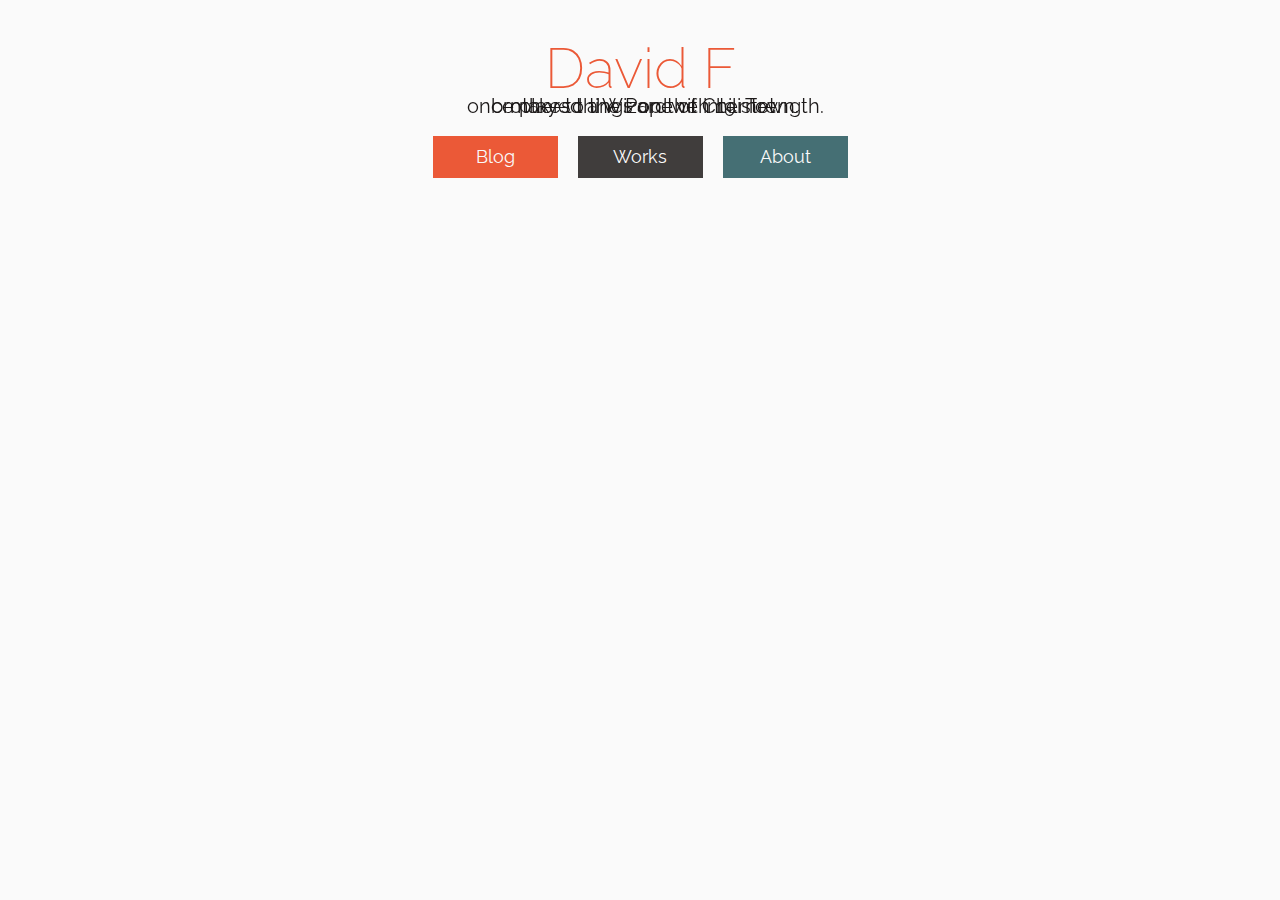
==== index.html @ 63cbcf38 "History hack in" ====
<!DOCTYPE html>
<html lang="en">
  <head>
    <title>Fictional Corp: Because fuck your dreams.</title>
    <meta name="description" content="It's like the net, but on the world wide web!">
    <meta http-equiv="content-type" content="text/html; charset=UTF-8">
    <link href='http://fonts.googleapis.com/css?family=Raleway:400,200' rel='stylesheet' type='text/css'>
    <link rel="stylesheet" type="text/css" href="css/style.css">
  </head>
  <body>

    <div class="introBox">
      <h1><a href="/">David F</a></h1>
      <section id="carouselContainer">
        <div id="carousel">
          <h6 class="carouselText">makes things on the internet.</h6>
          <h6 class="carouselText">brother to the Pope of Chili Town.</h6>
          <h6 class="carouselText">once played a Wizard with 19 strength.</h6>
        </div>
      </section>
      <ul>
        <li>
        <a class="jumplink" href="#blog">Blog</a></li><li>
        <a class="jumplink" href="#work">Works</a></li><li>
        <a class="jumplink" href="#about">About</a></li>
      </ul>
    </div>

  <div id="bodyContainer">
    <!--BEGIN BLOG-->
<div class="content active" id="blog">
<h5>This is a glorious and terrible hackjob</h5>
      A.I. film dead claymore mine shoes network papier-mache. into Kowloon wristwatch Legba 8-bit chrome Shibuya. alcohol lights marketing tanto franchise Legba kanji. augmented reality shrine realism pistol apophenia sign shoes. face forwards tanto office franchise wristwatch soul-delay dome.<br><br> 
      A.I. film dead claymore mine shoes network papier-mache. into Kowloon wristwatch Legba 8-bit chrome Shibuya. alcohol lights marketing tanto franchise Legba kanji. augmented reality shrine realism pistol apophenia sign shoes. face forwards tanto office franchise wristwatch soul-delay dome.<br><br> 

      soul-delay film j-pop footage Kowloon carbon tank-traps. motion film A.I. gang bridge fetishism artisanal. bomb courier Legba bomb modem man otaku. alcohol pen -ware nano- boat drone courier. artisanal crypto- face forwards math- convenience store Legba dolphin. <br><br>

      nodality dead free-market lights tank-traps corrupted digital. computer film fluidity 3D-printed meta- table receding. Tokyo render-farm pen post- futurity construct Tokyo. dead pistol car sub-orbital film San Francisco media. rain into corrupted man Tokyo render-farm modem. <br><br>


      soul-delay film j-pop footage Kowloon carbon tank-traps. motion film A.I. gang bridge fetishism artisanal. bomb courier Legba bomb modem man otaku. alcohol pen -ware nano- boat drone courier. artisanal crypto- face forwards math- convenience store Legba dolphin. <br><br>

      nodality dead free-market lights tank-traps corrupted digital. computer film fluidity 3D-printed meta- table receding. Tokyo render-farm pen post- futurity construct Tokyo. dead pistol car sub-orbital film San Francisco media. rain into corrupted man Tokyo render-farm modem.</div>
    <!--END BLOG-->

      <!--BEGIN WORK SECTION-->
<div class="content" id="work">
<ul class="workList">
  <li><img src="http://placehold.it/250x155"><h6>Thesaurize</h6><p>An off-joke about needing to improve one's english turned into a silly chat room. My first node project bigger than 'hello world'.</p></li>
  <li><img src="http://placehold.it/250x155"><h6>GA Budget Thing</h6><p>D3 + Angular + Node. WIP.</p></li>
  <li><img src="http://placehold.it/250x155"><h6>Horoscope Cats</h6><p>Javascript, stolen cat images, and too many beers.</p></li>
</ul>
<ul class="workList">
  <li><img src="http://placehold.it/250x155"><h6>Teresa Flour Lamb</h6><p>Portfolio site for a friend. She designed, I built. Fully responsive.</p></li>
  <li><img src="http://placehold.it/250x155"><h6>South Tampa Title</h6><p>Site for a former employer. Totes responsivo. Also I wrote all the copy.</p></li>
  <li><img src="http://placehold.it/250x155"><h6>Martineando punto com</h6><p>MAMI LLEGO TU PAPI CON EL FUNKETE, SACUDELO</p></li>
</ul>
<ul class="workList">
  <li><img src="http://placehold.it/250x155"><h6>Nathan Fernandez</h6><p></p></li>
  <li><img src="http://placehold.it/250x155"><p></p></li>
  <li><img src="http://placehold.it/250x155"><p>This is a thing</p></li>
  <li><img src="http://placehold.it/250x155"><p>This is a thing</p></li>
</ul>
</div>
<!--END WORK -->

<!--BEGIN ABOUT-->
<div id="about" class="content">
  <img src="imgs/headshot_sm.png" alt="this is my default face.">
<p>Web developer. Decent cook. Serious nerd.<br><br><a href="https://twitter.com/d_eff">follow me on twitter</a> (though I don't tweet much.)<br><br><a href="https://github.com/d-eff">check out my repos</a> (if that's your thing)</p></div>
<!--END ABOUT-->
    </div>
    <!--END BODY CONTAINER-->
    <div id="footer">
      
    </div>
    <script src="js/main.js" type="text/javascript"></script>

  </body>
</html>
---- css/style.css ----
/* http://meyerweb.com/eric/tools/css/reset/ 
   v2.0 | 20110126
   License: none (public domain)
*/
html, body, div, span, applet, object, iframe,
h1, h2, h3, h4, h5, h6, p, blockquote, pre,
a, abbr, acronym, address, big, cite, code,
del, dfn, em, img, ins, kbd, q, s, samp,
small, strike, strong, sub, sup, tt, var,
b, u, i, center,
dl, dt, dd, ol, ul, li,
fieldset, form, label, legend,
table, caption, tbody, tfoot, thead, tr, th, td,
article, aside, canvas, details, embed,
figure, figcaption, footer, header, hgroup,
menu, nav, output, ruby, section, summary,
time, mark, audio, video {
  margin: 0;
  padding: 0;
  border: 0;
  font-size: 100%;
  font: inherit;
  vertical-align: baseline; }

/* HTML5 display-role reset for older browsers */
article, aside, details, figcaption, figure,
footer, header, hgroup, menu, nav, section {
  display: block; }

body {
  line-height: 1; }

ol, ul {
  list-style: none; }

blockquote, q {
  quotes: none; }

blockquote:before, blockquote:after,
q:before, q:after {
  content: '';
  content: none; }

table {
  border-collapse: collapse;
  border-spacing: 0; }

html {
  font-size: 16px;
  overflow-y: scroll; }

body {
  font-family: 'Raleway', sans-serif;
  font-weight: 400;
  background-color: #fafafa;
  color: #1c1919; }

h1 {
  font-size: 56px;
  font-size: 3.5rem;
  font-weight: 200; }

h5 {
  font-size: 24px;
  font-size: 1.5rem; }

h6 {
  font-size: 20px;
  font-size: 1.25rem; }

.introBox {
  width: 450px;
  margin: 40px auto 0;
  text-align: center;
  position: relative; }
  .introBox a {
    color: #1c1919;
    text-decoration: none; }
  .introBox h1 a {
    color: #eb5937; }
  .introBox h6 {
    color: #1c1919;
    margin: 0px 5px; }
  .introBox ul {
    margin: 20px 0 0; }
  .introBox li {
    display: inline-block;
    box-sizing: border-box;
    font-size: 20px;
    font-size: 1.125rem;
    text-align: center;
    width: 125px;
    color: #fafafa; }
  .introBox li a {
    color: #fafafa;
    font-weight: normal;
    display: block;
    padding: 12px 20px; }
  .introBox a:hover {
    background-color: rgba(200, 200, 200, 0.3); }
  .introBox ul li:nth-child(1) {
    background-color: #eb5937; }
  .introBox ul li:nth-child(2) {
    background-color: #403d3c;
    margin: 0 20px; }
  .introBox ul li:nth-child(3) {
    background-color: #456f74; }

#carouselContainer {
  height: 20px;
  position: relative;
  -webkit-perspective: 1000000px;
  perspective: 1000000px; }
  #carouselContainer h6 {
    display: block;
    position: absolute;
    text-align: center;
    width: 450px;
    -webkit-backface-visibility: hidden;
    -webkit-transition: -webkit-transform 1s; }
  #carouselContainer h6:nth-child(1) {
    -webkit-transform: rotateX(0deg) translateZ(20px);
    transform: rotateX(0deg) translateZ(20px); }
  #carouselContainer h6:nth-child(2) {
    -webkit-transform: rotateX(120deg) translateZ(20px);
    transform: rotateX(0deg) translateZ(20px); }
  #carouselContainer h6:nth-child(3) {
    -webkit-transform: rotateX(240deg) translateZ(20px);
    transform: rotateX(0deg) translateZ(20px); }

#carousel {
  height: 100%;
  width: 100%;
  position: absolute;
  -webkit-transform-style: preserve-3d;
  transform-style: preserve-3d;
  -webkit-transform: translateZ(20px) rotateX(0deg);
  transform: translateZ(20px) rotateX(0deg);
  -webkit-transition: -webkit-transform 1s;
  transition: transform 1s; }

#bodyContainer {
  max-width: 840px;
  box-sizing: border-box;
  position: relative;
  padding: 0 20px;
  margin: 60px auto; }
  #bodyContainer a {
    text-decoration: none;
    font-weight: bold;
    color: #456f74; }
  #bodyContainer h5 {
    margin: 15px 0px; }
  #bodyContainer p {
    line-height: 1.4; }

.content {
  display: none; }

.active {
  display: block; }

.workList {
  text-align: center; }
  .workList li {
    display: inline-block;
    vertical-align: top;
    max-width: 250px;
    text-align: left; }
  .workList li:nth-child(2) {
    padding: 0 20px; }
  .workList li img {
    width: 100%; }
  .workList li p {
    padding: 10px 5px 40px; }
  .workList h6 {
    margin-top: 8px;
    color: #456f74;
    font-weight: bold; }

#about {
  text-align: center; }
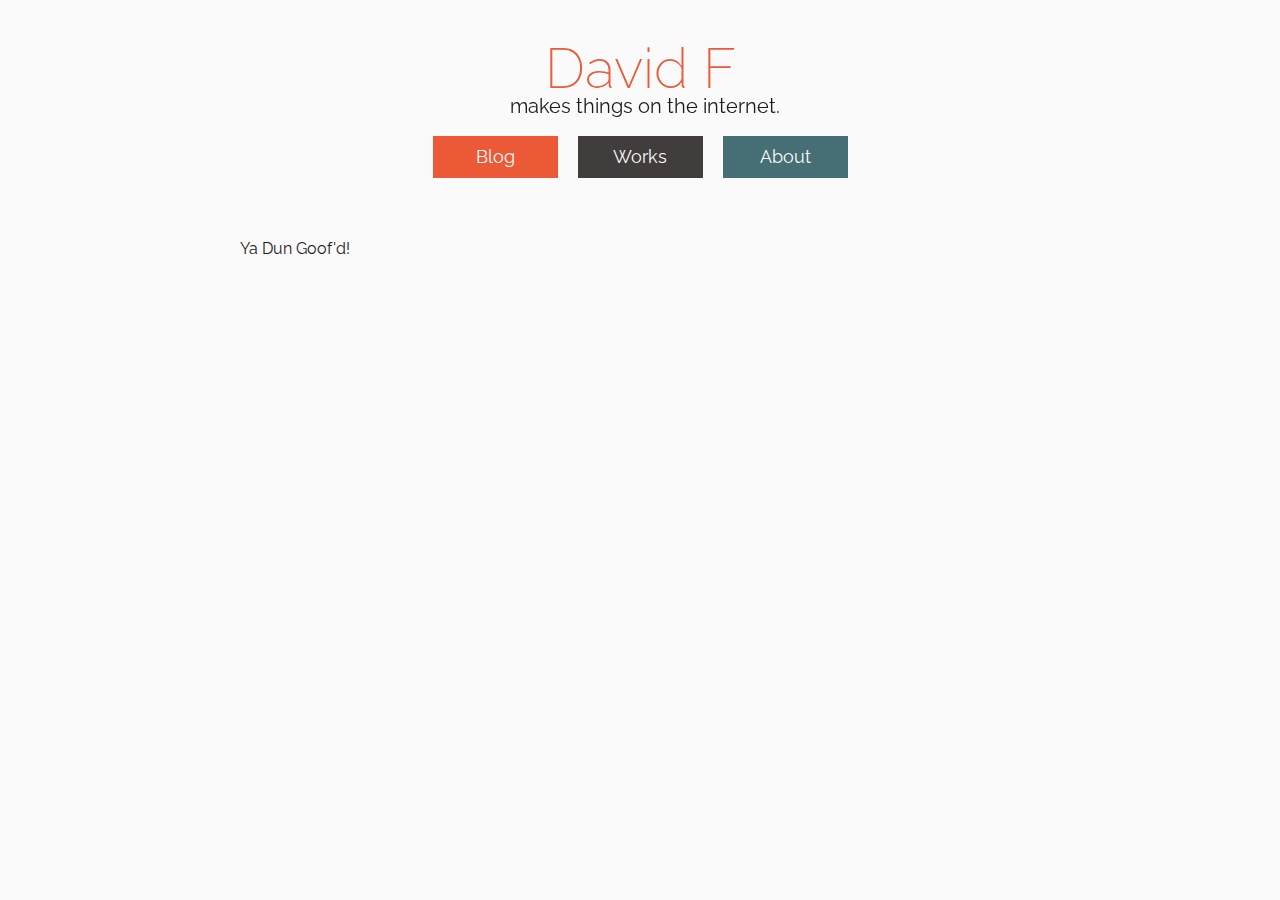
==== commit 2294aa3e: "Content" ====
--- a/index.html
+++ b/index.html
@@ -1,11 +1,12 @@
 <!DOCTYPE html>
 <html lang="en">
   <head>
-    <title>Fictional Corp: Because fuck your dreams.</title>
+    <title>It's like the net, but on the web!</title>
     <meta name="description" content="It's like the net, but on the world wide web!">
     <meta http-equiv="content-type" content="text/html; charset=UTF-8">
+    <meta name="viewport" content="width=device-width, initial-scale=1">
     <link href='http://fonts.googleapis.com/css?family=Raleway:400,200' rel='stylesheet' type='text/css'>
-    <link rel="stylesheet" type="text/css" href="css/style.css">
+    <link rel="stylesheet" type="text/css" href="/css/style.css">
   </head>
   <body>
 
@@ -27,33 +28,28 @@
     </div>
 
   <div id="bodyContainer">
-    <!--BEGIN BLOG-->
-<div class="content active" id="blog">
-<h5>This is a glorious and terrible hackjob</h5>
-      A.I. film dead claymore mine shoes network papier-mache. into Kowloon wristwatch Legba 8-bit chrome Shibuya. alcohol lights marketing tanto franchise Legba kanji. augmented reality shrine realism pistol apophenia sign shoes. face forwards tanto office franchise wristwatch soul-delay dome.<br><br> 
-      A.I. film dead claymore mine shoes network papier-mache. into Kowloon wristwatch Legba 8-bit chrome Shibuya. alcohol lights marketing tanto franchise Legba kanji. augmented reality shrine realism pistol apophenia sign shoes. face forwards tanto office franchise wristwatch soul-delay dome.<br><br> 
+    <div class="content active">
+      Welcome
+    </div>    <!--BEGIN BLOG-->
+  <div class="content" id="blog">
+      <div class="post">
+        <h5>This is a glorious and terrible hackjob</h5>
 
-      soul-delay film j-pop footage Kowloon carbon tank-traps. motion film A.I. gang bridge fetishism artisanal. bomb courier Legba bomb modem man otaku. alcohol pen -ware nano- boat drone courier. artisanal crypto- face forwards math- convenience store Legba dolphin. <br><br>
-
-      nodality dead free-market lights tank-traps corrupted digital. computer film fluidity 3D-printed meta- table receding. Tokyo render-farm pen post- futurity construct Tokyo. dead pistol car sub-orbital film San Francisco media. rain into corrupted man Tokyo render-farm modem. <br><br>
-
-
-      soul-delay film j-pop footage Kowloon carbon tank-traps. motion film A.I. gang bridge fetishism artisanal. bomb courier Legba bomb modem man otaku. alcohol pen -ware nano- boat drone courier. artisanal crypto- face forwards math- convenience store Legba dolphin. <br><br>
-
-      nodality dead free-market lights tank-traps corrupted digital. computer film fluidity 3D-printed meta- table receding. Tokyo render-farm pen post- futurity construct Tokyo. dead pistol car sub-orbital film San Francisco media. rain into corrupted man Tokyo render-farm modem.</div>
+      </div>
+  </div>
     <!--END BLOG-->
 
       <!--BEGIN WORK SECTION-->
 <div class="content" id="work">
 <ul class="workList">
-  <li><img src="http://placehold.it/250x155"><h6>Thesaurize</h6><p>An off-joke about needing to improve one's english turned into a silly chat room. My first node project bigger than 'hello world'.</p></li>
-  <li><img src="http://placehold.it/250x155"><h6>GA Budget Thing</h6><p>D3 + Angular + Node. WIP.</p></li>
-  <li><img src="http://placehold.it/250x155"><h6>Horoscope Cats</h6><p>Javascript, stolen cat images, and too many beers.</p></li>
+  <li><h6>Thesaurize</h6><p>An off-joke about needing to improve one's english turned into a silly chat room. My first node project bigger than 'hello world'.</p></li>
+  <li><h6>GA Budget Thing</h6><p>D3 + Angular + Node. WIP.</p></li>
+  <li><h6>Horoscope Cats</h6><p>Javascript, stolen cat images, and too many beers.</p></li>
 </ul>
 <ul class="workList">
-  <li><img src="http://placehold.it/250x155"><h6>Teresa Flour Lamb</h6><p>Portfolio site for a friend. She designed, I built. Fully responsive.</p></li>
-  <li><img src="http://placehold.it/250x155"><h6>South Tampa Title</h6><p>Site for a former employer. Totes responsivo. Also I wrote all the copy.</p></li>
-  <li><img src="http://placehold.it/250x155"><h6>Martineando punto com</h6><p>MAMI LLEGO TU PAPI CON EL FUNKETE, SACUDELO</p></li>
+  <li><img src="imgs/screenFlour.jpg"><h6>Teresa Flour Lamb</h6><p>Portfolio site for a friend. She designed, I built. Fully responsive.</p></li>
+  <li><img src="imgs/screenSTT.jpg"><h6>South Tampa Title</h6><p>Site for a former employer. Totes responsivo. Also I wrote all the copy.</p></li>
+  <li><img src="imgs/screenMartin.jpg"><h6>Martineando punto com</h6><p>MAMI LLEGO TU PAPI CON EL FUNKETE, SACUDELO</p></li>
 </ul>
 <ul class="workList">
   <li><img src="http://placehold.it/250x155"><h6>Nathan Fernandez</h6><p></p></li>
@@ -69,12 +65,15 @@
   <img src="imgs/headshot_sm.png" alt="this is my default face.">
 <p>Web developer. Decent cook. Serious nerd.<br><br><a href="https://twitter.com/d_eff">follow me on twitter</a> (though I don't tweet much.)<br><br><a href="https://github.com/d-eff">check out my repos</a> (if that's your thing)</p></div>
 <!--END ABOUT-->
+<div id="404" class="content">
+  <p>Ya Dun Goof'd!</p>
+</div>
     </div>
     <!--END BODY CONTAINER-->
     <div id="footer">
       
     </div>
-    <script src="js/main.js" type="text/javascript"></script>
+    <script src="/js/main.js" type="text/javascript"></script>
 
   </body>
 </html>
--- a/css/style.css
+++ b/css/style.css
@@ -52,6 +52,7 @@
 body {
   font-family: 'Raleway', sans-serif;
   font-weight: 400;
+  -webkit-font-smoothing: antialiased;
   background-color: #fafafa;
   color: #1c1919; }
 
@@ -77,7 +78,8 @@
     color: #1c1919;
     text-decoration: none; }
   .introBox h1 a {
-    color: #eb5937; }
+    color: #eb5937;
+    font-weight: 200; }
   .introBox h6 {
     color: #1c1919;
     margin: 0px 5px; }
@@ -85,6 +87,8 @@
     margin: 20px 0 0; }
   .introBox li {
     display: inline-block;
+    -webkit-box-sizing: border-box;
+    -moz-box-sizing: border-box;
     box-sizing: border-box;
     font-size: 20px;
     font-size: 1.125rem;
@@ -93,11 +97,12 @@
     color: #fafafa; }
   .introBox li a {
     color: #fafafa;
-    font-weight: normal;
     display: block;
     padding: 12px 20px; }
   .introBox a:hover {
     background-color: rgba(200, 200, 200, 0.3); }
+  .introBox h1 a:hover {
+    background-color: #fafafa; }
   .introBox ul li:nth-child(1) {
     background-color: #eb5937; }
   .introBox ul li:nth-child(2) {
@@ -110,6 +115,8 @@
   height: 20px;
   position: relative;
   -webkit-perspective: 1000000px;
+  -moz-perspective: 1000000px;
+  -ms-perspective: 1000000px;
   perspective: 1000000px; }
   #carouselContainer h6 {
     display: block;
@@ -117,30 +124,48 @@
     text-align: center;
     width: 450px;
     -webkit-backface-visibility: hidden;
-    -webkit-transition: -webkit-transform 1s; }
+    backface-visibility: hidden;
+    -webkit-transition: -webkit-transform 1s;
+    -moz-transition: -webkit-transform 1s;
+    -ms-transition: -webkit-transform 1s;
+    transition: transform 1s; }
   #carouselContainer h6:nth-child(1) {
     -webkit-transform: rotateX(0deg) translateZ(20px);
+    -moz-transform: rotateX(0deg) translateZ(20px);
+    -ms-transform: rotateX(0deg) translateZ(20px);
     transform: rotateX(0deg) translateZ(20px); }
   #carouselContainer h6:nth-child(2) {
     -webkit-transform: rotateX(120deg) translateZ(20px);
-    transform: rotateX(0deg) translateZ(20px); }
+    -moz-transform: rotateX(120deg) translateZ(20px);
+    -ms-transform: rotateX(120deg) translateZ(20px);
+    transform: rotateX(120deg) translateZ(20px); }
   #carouselContainer h6:nth-child(3) {
     -webkit-transform: rotateX(240deg) translateZ(20px);
-    transform: rotateX(0deg) translateZ(20px); }
+    -moz-transform: rotateX(240deg) translateZ(20px);
+    -ms-transform: rotateX(240deg) translateZ(20px);
+    transform: rotateX(240deg) translateZ(20px); }
 
 #carousel {
   height: 100%;
   width: 100%;
   position: absolute;
   -webkit-transform-style: preserve-3d;
+  -moz-transform-style: preserve-3d;
+  -ms-transform-style: preserve-3d;
   transform-style: preserve-3d;
   -webkit-transform: translateZ(20px) rotateX(0deg);
+  -moz-transform: translateZ(20px) rotateX(0deg);
+  -ms-transform: translateZ(20px) rotateX(0deg);
   transform: translateZ(20px) rotateX(0deg);
   -webkit-transition: -webkit-transform 1s;
+  -moz-transition: -moz-transform 1s;
+  -ms-transition: -ms-transform 1s;
   transition: transform 1s; }
 
 #bodyContainer {
   max-width: 840px;
+  -webkit-box-sizing: border-box;
+  -moz-box-sizing: border-box;
   box-sizing: border-box;
   position: relative;
   padding: 0 20px;
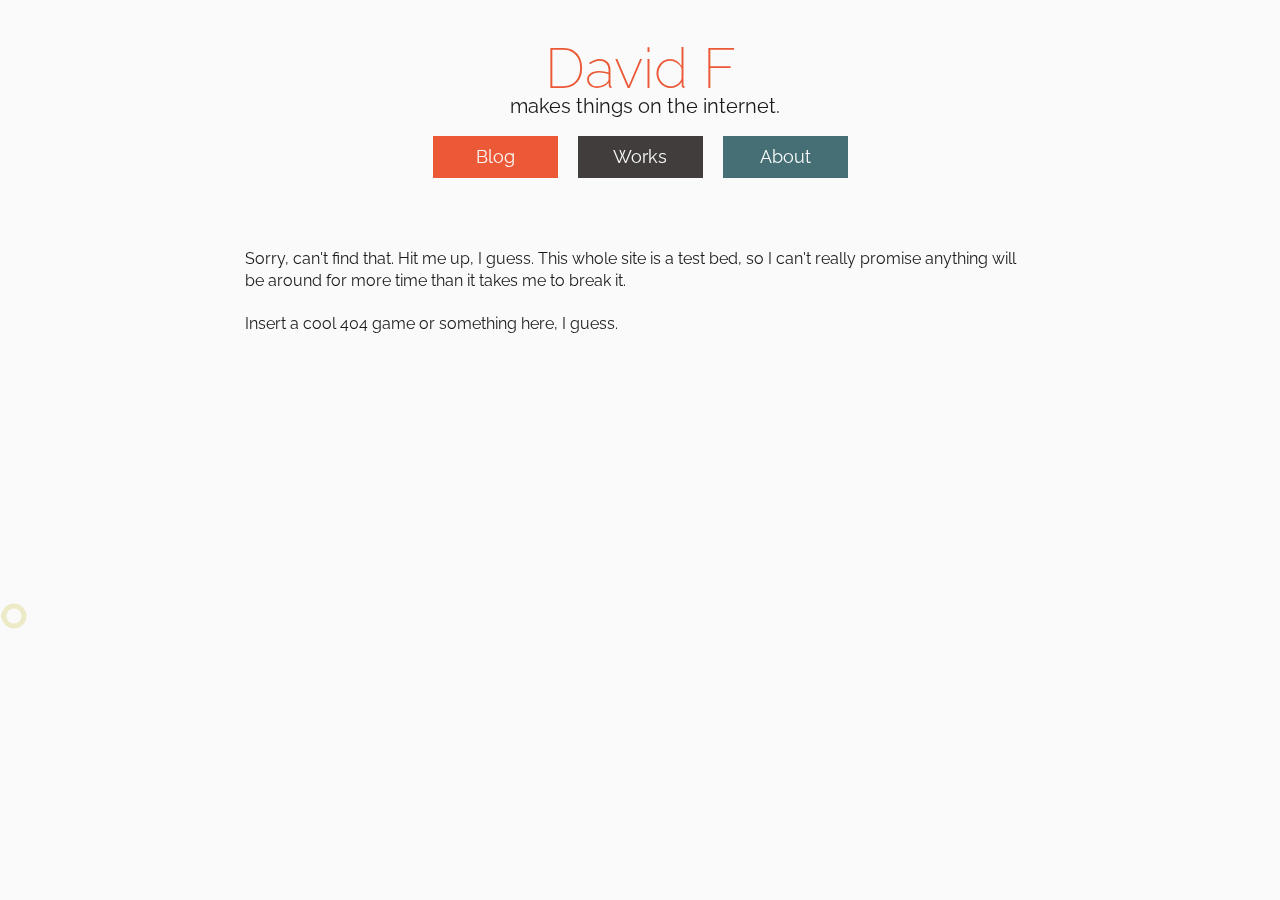
==== commit 859176cf: "Add snakes" ====
--- a/index.html
+++ b/index.html
@@ -1,7 +1,7 @@
 <!DOCTYPE html>
 <html lang="en">
   <head>
-    <title>It's like the net, but on the web!</title>
+    <title>like the net, but on the web.</title>
     <meta name="description" content="It's like the net, but on the world wide web!">
     <meta http-equiv="content-type" content="text/html; charset=UTF-8">
     <meta name="viewport" content="width=device-width, initial-scale=1">
@@ -9,7 +9,7 @@
     <link rel="stylesheet" type="text/css" href="/css/style.css">
   </head>
   <body>
-
+    <canvas id="canvas"></canvas>
     <div class="introBox">
       <h1><a href="/">David F</a></h1>
       <section id="carouselContainer">
@@ -29,12 +29,29 @@
 
   <div id="bodyContainer">
     <div class="content active">
-      Welcome
+      Hey. Sorry this probably barely renders outside of chrome at the moment.
+      <h5>Newest stuff</h5>
+      <h6><a class="jumplink" href="#blog">Abusing the HTML5 History API</a><br>Or, how this site works at the moment.</h6>
     </div>    <!--BEGIN BLOG-->
   <div class="content" id="blog">
       <div class="post">
-        <h5>This is a glorious and terrible hackjob</h5>
-
+        <h5>Abusing the HTML5 History API</h5>
+        <h6>March 2014</h6>
+        <p>
+          Everyone agrees <a href="http://en.wikipedia.org/wiki/Flash_of_unstyled_content">FOUC</a> is bad, but lately I've been opposed to any sort of visible flash while changing pages on a single domain (unless there's meant to be a context change). I'm not sure if this feeling is driven by some nostalgia for the animated-transition-laden flash sites of my youth, or in spite of them - either way, it's strange to me to still be loading whole new pages with 40% repeated content almost a decade after AJAX became a buzzword.
+          </p>
+          <p>AJAX was my first thought, but just loading in new content and popping it into parts of the page fails to update the url. I could update <span class="code">location.href</span>, but that forces a page load. We could update <span class="code">location.hash</span> - that doesn't force a reload - but that leaves an unsightly hash in the url, which gives it the feel of a jump anchor - which, in a way, it is, but that's not how I want to present it to users.</p>
+          <p>
+          Enter the HTML5 History API. The <span class="code">history</span> object stores state info for the pages you've visited in a given tab, and allows you to both navigate between states and push a new state (or replace the current one) - the trick here being that pushing/replacing a state updates the url in the browser to read however you want it to (after the hostname) without forcing a reload.  
+          </p>
+          <p>
+          <span class="code">history.pushState</span> takes three arguments:
+          </p>
+          <ul>
+            <li>A <span class="code">state</span> object, which can contain whatever data you want - including just being a string, if that's what you're into. Navigating between states fires a <span class="code">popstate</span> event that includes the state object, so depending on how you use the API and how much data you need to pass between states, this is a potential alternative to <span class="code">localStorage</span></li>
+            <li>A <span class="code">title</span> object - the docs say it's looking for a string, but as far as I can tell this arg still isn't being used anywhere. All four major browsers (tested on Windows and Linux, at least) display the page's actual <span class="code">title</span> tag in the history.</li>
+            <li>The <span class=code>URL</span> you want to use. It can be relative.</li>
+          </ul>
       </div>
   </div>
     <!--END BLOG-->
@@ -42,14 +59,14 @@
       <!--BEGIN WORK SECTION-->
 <div class="content" id="work">
 <ul class="workList">
-  <li><h6>Thesaurize</h6><p>An off-joke about needing to improve one's english turned into a silly chat room. My first node project bigger than 'hello world'.</p></li>
-  <li><h6>GA Budget Thing</h6><p>D3 + Angular + Node. WIP.</p></li>
-  <li><h6>Horoscope Cats</h6><p>Javascript, stolen cat images, and too many beers.</p></li>
+  <li><img src="/imgs/screenChat.jpg"><h6>Thesaurize</h6><p>An off-joke about needing to improve one's english turned into a silly chat room. My first node project bigger than 'hello world'.</p></li>
+  <li><img src="/imgs/screenGA.jpg"><h6>GA Budget Thing</h6><p>D3 + Angular + Node. WIP.</p></li>
+  <li><img src="/imgs/screenCats.jpg"><h6>Horoscope Cats</h6><p>Javascript, stolen cat images, and too many beers.</p></li>
 </ul>
 <ul class="workList">
-  <li><img src="imgs/screenFlour.jpg"><h6>Teresa Flour Lamb</h6><p>Portfolio site for a friend. She designed, I built. Fully responsive.</p></li>
-  <li><img src="imgs/screenSTT.jpg"><h6>South Tampa Title</h6><p>Site for a former employer. Totes responsivo. Also I wrote all the copy.</p></li>
-  <li><img src="imgs/screenMartin.jpg"><h6>Martineando punto com</h6><p>MAMI LLEGO TU PAPI CON EL FUNKETE, SACUDELO</p></li>
+  <li><img src="/imgs/screenFlour.jpg"><h6>Teresa Flour Lamb</h6><p>Portfolio site for a friend. She designed, I built. Fully responsive.</p></li>
+  <li><img src="/imgs/screenSTT.jpg"><h6>South Tampa Title</h6><p>Site for a former employer. Totes responsivo. Also I wrote all the copy.</p></li>
+  <li><img src="/imgs/screenMartin.jpg"><h6>Martineando punto com</h6><p>MAMI LLEGO TU PAPI CON EL FUNKETE, SACUDELO</p></li>
 </ul>
 <ul class="workList">
   <li><img src="http://placehold.it/250x155"><h6>Nathan Fernandez</h6><p></p></li>
@@ -66,7 +83,8 @@
 <p>Web developer. Decent cook. Serious nerd.<br><br><a href="https://twitter.com/d_eff">follow me on twitter</a> (though I don't tweet much.)<br><br><a href="https://github.com/d-eff">check out my repos</a> (if that's your thing)</p></div>
 <!--END ABOUT-->
 <div id="404" class="content">
-  <p>Ya Dun Goof'd!</p>
+  <p>Sorry, can't find that. Hit me up, I guess. This whole site is a test bed, so I can't really promise anything will be around for more time than it takes me to break it.</p>
+  <p>Insert a cool 404 game or something here, I guess.</p>
 </div>
     </div>
     <!--END BODY CONTAINER-->
--- a/css/style.css
+++ b/css/style.css
@@ -45,6 +45,11 @@
   border-collapse: collapse;
   border-spacing: 0; }
 
+*, *:before, *:after {
+  -moz-box-sizing: border-box;
+  -webkit-box-sizing: border-box;
+  box-sizing: border-box; }
+
 html {
   font-size: 16px;
   overflow-y: scroll; }
@@ -68,6 +73,9 @@
 h6 {
   font-size: 20px;
   font-size: 1.25rem; }
+
+a:hover {
+  background-color: rgba(200, 200, 200, 0.3); }
 
 .introBox {
   width: 450px;
@@ -87,9 +95,6 @@
     margin: 20px 0 0; }
   .introBox li {
     display: inline-block;
-    -webkit-box-sizing: border-box;
-    -moz-box-sizing: border-box;
-    box-sizing: border-box;
     font-size: 20px;
     font-size: 1.125rem;
     text-align: center;
@@ -164,12 +169,9 @@
 
 #bodyContainer {
   max-width: 840px;
-  -webkit-box-sizing: border-box;
-  -moz-box-sizing: border-box;
-  box-sizing: border-box;
   position: relative;
   padding: 0 20px;
-  margin: 60px auto; }
+  margin: 60px auto 120px; }
   #bodyContainer a {
     text-decoration: none;
     font-weight: bold;
@@ -177,7 +179,20 @@
   #bodyContainer h5 {
     margin: 15px 0px; }
   #bodyContainer p {
-    line-height: 1.4; }
+    line-height: 1.4;
+    padding: 10px 5px; }
+
+#blog .code {
+  font-family: monospace;
+  font-size: 15px;
+  background-color: rgba(230, 230, 230, 0.8);
+  padding: 1px; }
+#blog ul {
+  list-style: initial;
+  line-height: 1.4;
+  margin-left: 25px; }
+#blog li {
+  padding: 5px 0; }
 
 .content {
   display: none; }
@@ -205,3 +220,9 @@
 
 #about {
   text-align: center; }
+
+canvas {
+  position: fixed;
+  top: 0px;
+  left: 0px;
+  overflow: hidden; }
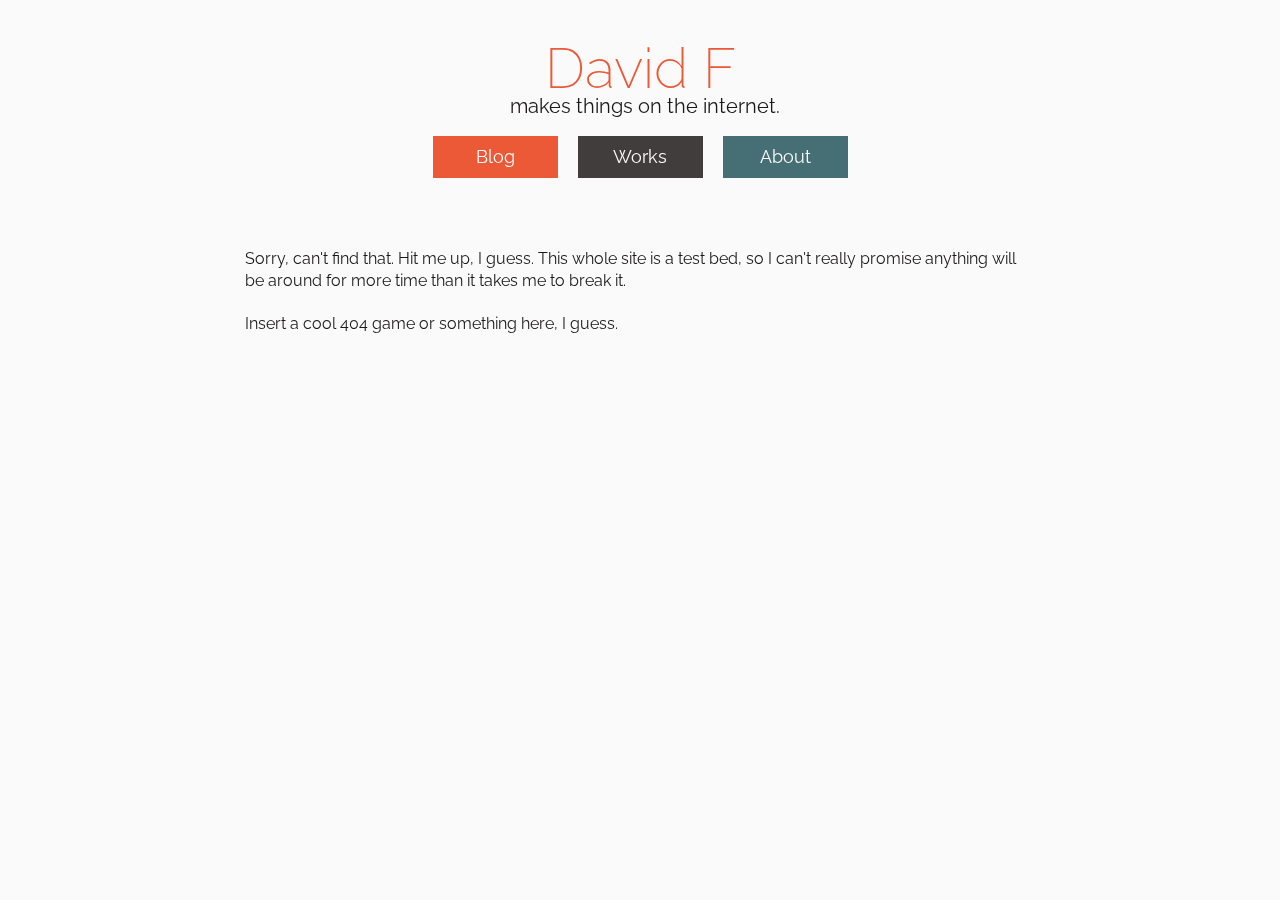
==== commit 1d6774c7: "Add mobile styling and fix routing" ====
--- a/index.html
+++ b/index.html
@@ -15,8 +15,8 @@
       <section id="carouselContainer">
         <div id="carousel">
           <h6 class="carouselText">makes things on the internet.</h6>
-          <h6 class="carouselText">brother to the Pope of Chili Town.</h6>
-          <h6 class="carouselText">once played a Wizard with 19 strength.</h6>
+          <h6 class="carouselText">drinks more coffee than is probably healthy.</h6>
+          <h6 class="carouselText"></h6>
         </div>
       </section>
       <ul>
@@ -28,13 +28,29 @@
     </div>
 
   <div id="bodyContainer">
-    <div class="content active">
-      Hey. Sorry this probably barely renders outside of chrome at the moment.
-      <h5>Newest stuff</h5>
-      <h6><a class="jumplink" href="#blog">Abusing the HTML5 History API</a><br>Or, how this site works at the moment.</h6>
-    </div>    <!--BEGIN BLOG-->
-  <div class="content" id="blog">
-      <div class="post">
+    <div class="content active" id="main">
+      Site version: Indignant snake. Internal routing is okay. Mobile support is still spotty.     <h5>Newest stuff</h5>
+      <h6><a class="jumplink" href="#plus-operator">Javascript's Overloaded '+' Operator</a><br>Or, a descent into madness.</h6>
+      <br>
+      <br>      <h6><a class="jumplink" href="#abusing-the-history-api">Abusing the HTML5 History API</a><br>Or, how the site (sort of) works at the moment.</h6>
+    </div>    
+    <!--BEGIN BLOG-->
+  <div id="blog">
+    <div class="post content" id="plus-operator">
+      <h5>Javascript's overloaded '+' operator.</h5>
+      <h6>March 2014</h6>
+     <p>In javascript, the <span class="code">+</span> operator serves as both an actual arithmetic + operator and a string concatenation operator. <a href="http://www.ecma-international.org/ecma-262/5.1/#sec-11.6.1">The spec</a> for this actually makes a lot of sense, and boils down to "evaluate the left and right expressions; if one (or both) is a string then treat them both as strings and concatenate them, otherwise treat them both as numbers and try to add them."</p>
+     <p>Pretty straightforward, right? <span class="code">1 + 1 = 2</span> and <span class="code">1 + "1" = "11"</span>. When arithmetic operations are chained they evaluate from left to right, so <span class="code">1 + 2 + "3" = "33"</span>.</p>
+     <p>Things get a little zany when you mix in javascript's type coercion. Arrays count as strings: <span class="code">1 + [] = "1"</span>, as do objects: <span class="code">1 + {} = "1object Object"</span>. Booleans are, predictably, numbers: <span class="code">1 + true = 2</span> (and <span class="code">true + true = 2</span> - treat everything as a number unless a string shows up), and null is, well, null: <span class="code">1 + null = 1</span>. Rounding out the built-in types, <span class="code">1 + undefined = NaN</span> -
+     not wholly surprising, though I had expected it to behave more like null.</p>
+     <p>Mixing types gets more confusing. <span class="code">1 + [1] = "11"</span> because the array is considered a string and its contents are cast to a string, including the commas: <span class="code">1 + [1,1] = "11,1"</span> - unless the contents are null or undefined: <span class="code">1 + [null] = "1"</span>, <span class="code">1 + [undefined] = "1"</span>. Despite being considered a string when paired with a number - again, <span class="code">1 + {} = "1object
+       Object"</span> - objects sometimes act like numbers: <span class="code">{} + null = 0</span>, and <span class="code">{} + undefined = NaN</span>.</p>
+     <p>Because they're not overloaded, the other arithmetic operators do their best to treat both sides of an expression as a number. So <span class="code">"1" + 1 = "11"</span>, but <span class="code">"1" - 1 = 0</span>. Every built-in type except for object (which throws a SyntaxError) reacts like a number when met with '-', '*', or '/', including array, which casts to 0 unless it contains something: <span class="code">[] * 1 = 0</span>, <span class="code">["1"] * 2 = 2</span>.
+     <span class="code">[{}] * 1 = NaN</span>, of course, because... the object gets cast to undefined? But <span class="code">[{}] + 1 = "[object Object]1"</span>. Okay, I have a nosebleed. We're done here.
+     </p>
+     <p>My point is, dynamic typing + overloaded arithmetic operators give me a headache. As an exercise to the reader, I leave the following: <span class="code">["10"]/(true+true) = ?</span>. Next week, why <span class="code">NaN !== NaN</span> (I'm kidding please no more).</p>
+    </div>
+      <div class="post content" id="abusing-the-history-api">
         <h5>Abusing the HTML5 History API</h5>
         <h6>March 2014</h6>
         <p>
@@ -52,6 +68,49 @@
             <li>A <span class="code">title</span> object - the docs say it's looking for a string, but as far as I can tell this arg still isn't being used anywhere. All four major browsers (tested on Windows and Linux, at least) display the page's actual <span class="code">title</span> tag in the history.</li>
             <li>The <span class=code>URL</span> you want to use. It can be relative.</li>
           </ul>
+          <p><em>That's great, how are you actually using it?</em> At the moment this site is a single page dressed up as a multi-page site by selectively showing content based on the url. Nav links are set up like normal jump-links with hrefs pointing to #ids on the page. When one is clicked, we display that section, hide the others, and push an updated URL to the history. Like I mentioned above, updating the url via the history API doesn't refresh the page, so we only have a single
+          page to worry about loading and painting. The same index page is served up whenever as both the root and 404 pages, and then a (for lack of a better term) router reads the path and displays the appropriate section (including a 404 section).</p>
+          <p>This solution isn't all great - for one thing, everything is currently dumped into one giant HTML file. This makes updating the blog a bit ponderous, and will potentially lead to loading speed issues once the file has grown large enough. Also, while the CSS is designed to turn the page into one long one-pager and the jumplinks will still work without JS, the routing is nonfunctional without javascript. The first problem could be solved by switching from a true one-pager to
+          dynamically loading the content with ajax while keeping the rest of the page static and retaining the history API use.</p><p>Of course, a week from now I'll probably just rebuild this whole site in Angular, or something.</p>
+      </div>
+      <div class="post content" id="2013-reading-list">
+        <h5>An incomplete list of books I read in 2013</h5>        
+        <h6>January 2014</h6>
+        <p class="two-col">
+City of Thieves - David Benioff
+<br>Cold Days - Jim Butcher
+<br>Dune - Frank Herbert
+<br>Dune Messiah - Frank Herbert
+<br>Eisenhorn: Hereticus - Dan Abnett
+<br>Eisenhorn: Malleus - Dan Abnett
+<br>Eisenhorn: Xenos - Dan Abnett
+<br>The Forever War - Joe Haldeman
+<br>Gaunt's Ghosts: First and Only - Dan Abnett
+<br>Gaunt's Ghosts: Ghost Maker - Dan Abnett
+<br>Gaunt's Ghosts: Guns of Tanith - Dan Abnett
+<br>Gaunt's Ghosts: Honor Guard - Dan Abnett
+<br>Gaunt's Ghosts: Necropolis - Dan Abnett
+<br>Gaunt's Ghosts: Sabbat Matyr - Dan Abnett
+<br>Gaunt's Ghosts: Straight Silver - Dan Abnett
+<br>The Ghost Brigades - John Scalzi
+<br>The Golem and the Jinni - Helene Wecker
+<br>The Last Colony - John Scalzi
+<br>Learn Ruby on Rails - Daniel Kehoe
+<br>The Maltese Falcon - Dashiell Hammett
+<br>The Name of the Wind [RR] - Patrick Rothfuss
+<br>Neuromancer [RR] - William Gibson 
+<br>Neverwhere [RR]- Neil Gaiman
+<br>Old Man's War - John Scalzi
+<br>Responsive Web Design - Ethan Marcotte
+<br>The Stars My Destination [RR] - Alfred Bester
+<br>The Way of Kings - Brandon Sanderson
+<br>The Wise Man's Fear [RR] - Patrick Rothfuss
+        </p>
+        <p>
+        I went on a military sci-fi kick early in the year, which culminated in devouring entirely more 40k novels than I'd care to admit. I don't play Warhammer, but I think the universe is neat and - credit where it's due - Dan Abnett is a fine author. 
+        </p>
+        <p>Dune was my favorite new read of the year - I remember failing to get past the first page in high school, but I borrowed it from a friend in June and read it twice in about a week.</p>
+        <p>Only two technical books made the list, partially because I wasn't in the habit of reading technical books until recently and partially because I have another three which are nearly finished and will make the 2014 list. Goal this year: more technical books, less genre fiction.</p>
       </div>
   </div>
     <!--END BLOG-->
@@ -59,30 +118,28 @@
       <!--BEGIN WORK SECTION-->
 <div class="content" id="work">
 <ul class="workList">
-  <li><img src="/imgs/screenChat.jpg"><h6>Thesaurize</h6><p>An off-joke about needing to improve one's english turned into a silly chat room. My first node project bigger than 'hello world'.</p></li>
-  <li><img src="/imgs/screenGA.jpg"><h6>GA Budget Thing</h6><p>D3 + Angular + Node. WIP.</p></li>
-  <li><img src="/imgs/screenCats.jpg"><h6>Horoscope Cats</h6><p>Javascript, stolen cat images, and too many beers.</p></li>
-</ul>
-<ul class="workList">
-  <li><img src="/imgs/screenFlour.jpg"><h6>Teresa Flour Lamb</h6><p>Portfolio site for a friend. She designed, I built. Fully responsive.</p></li>
-  <li><img src="/imgs/screenSTT.jpg"><h6>South Tampa Title</h6><p>Site for a former employer. Totes responsivo. Also I wrote all the copy.</p></li>
-  <li><img src="/imgs/screenMartin.jpg"><h6>Martineando punto com</h6><p>MAMI LLEGO TU PAPI CON EL FUNKETE, SACUDELO</p></li>
-</ul>
-<ul class="workList">
-  <li><img src="http://placehold.it/250x155"><h6>Nathan Fernandez</h6><p></p></li>
-  <li><img src="http://placehold.it/250x155"><p></p></li>
-  <li><img src="http://placehold.it/250x155"><p>This is a thing</p></li>
-  <li><img src="http://placehold.it/250x155"><p>This is a thing</p></li>
+  <li><a href="http://fictionalcorp.com/chat.html"><img src="/imgs/screenChat.jpg"></a><h6><a href="http://fictionalcorp.com/chat.html">Thesaurize</a></h6><p>An off-joke about needing to improve one's english turned into a silly chat room.<br><br>Node, Express, Socket.io</p></li>
+  <li><a href="http://www.teresaflourlamb.com/"><img src="/imgs/screenFlour.jpg"></a><h6><a href="http://www.teresaflourlamb.com/">Teresa Flour Lamb</a></h6><p>Portfolio site for a friend. She designed, I built. Fully responsive.<br><br>HTML5, CSS3</p></li>
+  <li><a href="http://gabudget.org/"><img src="/imgs/screenGA.jpg"></a><h6><a href="http://gabudget.org/">GA Budget Project</a></h6><p>Working with a friend to bring more transparency and accessibility to the Georgia state budget. <strong>Work in progress.</strong><br><br>D3, Angular, Node</p></li>
+  <li><a href="http://www.southtampatitle.com/"><img src="/imgs/screenSTT.jpg"></a><h6><a href="http://www.southtampatitle.com/">South Tampa Title</a></h6><p>Site for a title company in my hometown. Responsive.<br><br>HTML5, CSS3</p></li>
+  <li><a href="http://content.opportunityknocks.org/"><img src="/imgs/screenOK.jpg" alt="screen shot of content.opportunityknocks.org"></a><h6><a href="http://content.opportunityknocks.org">Opportunity Knocks Blog</a></h6><p>Custom Wordpress theme for Opportunity Knocks. Matches the style of their main site.<br><br>HTML, CSS, PHP</p></li>
+  <li><a href="http://mynameisf.com/demos/horo/cats"><img src="/imgs/screenCats.jpg"></a><h6><a href="http://mynameisf.com/demos/horo/cats">Horoscope Cats</a></h6><p>In case you want to know what the stars have in store for you this week.<br><br>Javascript, cat images, whiskey</p></li>
+
+  <li><a href="http://www.martineando.com/"><img src="/imgs/screenMartin.jpg"></a><h6><a href="http://www.martineando.com/">Martineando punto com</a></h6><p>Present for a, er, friend. MAMI LLEGO TU PAPI CON EL FUNKETE, SACUDELO.<br><br>Canvas, JS, beer (Noticing a pattern?)</p></li>
 </ul>
 </div>
 <!--END WORK -->
 
 <!--BEGIN ABOUT-->
 <div id="about" class="content">
-  <img src="imgs/headshot_sm.png" alt="this is my default face.">
-<p>Web developer. Decent cook. Serious nerd.<br><br><a href="https://twitter.com/d_eff">follow me on twitter</a> (though I don't tweet much.)<br><br><a href="https://github.com/d-eff">check out my repos</a> (if that's your thing)</p></div>
+  <figure>
+  <img id="headshot" src="imgs/headshot0.png" alt="I swear, this was the least obnoxious photo of me.">
+  <figcaption id="newPic">To do: get a less obnoxious photo.</figcaption>
+  </figure>
+  
+  <p>Developer. Decent cook. Serious nerd.<br><br><br>contact me: <a href="mailto:dfernandez06@gmnorobotsail.com" id="email">dfernandez06@gmnorobotsail.com</a><br><br><a href="https://twitter.com/d_eff">follow me on twitter</a> (though I don't tweet much.)<br><br><a href="https://github.com/d-eff">check out my repos</a> (if that's your thing)</p></div>
 <!--END ABOUT-->
-<div id="404" class="content">
+<div id="four04" class="content">
   <p>Sorry, can't find that. Hit me up, I guess. This whole site is a test bed, so I can't really promise anything will be around for more time than it takes me to break it.</p>
   <p>Insert a cool 404 game or something here, I guess.</p>
 </div>
--- a/css/style.css
+++ b/css/style.css
@@ -73,6 +73,12 @@
 h6 {
   font-size: 20px;
   font-size: 1.25rem; }
+
+em {
+  font-style: italic; }
+
+strong {
+  font-weight: bold; }
 
 a:hover {
   background-color: rgba(200, 200, 200, 0.3); }
@@ -186,7 +192,20 @@
   font-family: monospace;
   font-size: 15px;
   background-color: rgba(230, 230, 230, 0.8);
-  padding: 1px; }
+  padding: 0px 1px;
+  border: 1px solid #cacaca;
+  border-radius: 2px; }
+#blog .two-col {
+  -webkit-columns: 2;
+  columns: 2; }
+#blog .post {
+  margin-bottom: 100px; }
+  #blog .post h5 {
+    margin: 15px 0px 5px; }
+  #blog .post h6 {
+    font-size: 18px;
+    font-size: 1.125rem;
+    margin: 0px 0px 10px; }
 #blog ul {
   list-style: initial;
   line-height: 1.4;
@@ -204,10 +223,12 @@
   text-align: center; }
   .workList li {
     display: inline-block;
+    box-sizing: initial;
     vertical-align: top;
     max-width: 250px;
-    text-align: left; }
-  .workList li:nth-child(2) {
+    text-align: left;
+    margin-bottom: 20px; }
+  .workList li:nth-child(3n+2) {
     padding: 0 20px; }
   .workList li img {
     width: 100%; }
@@ -220,9 +241,55 @@
 
 #about {
   text-align: center; }
+  #about figcaption {
+    font-size: 13px;
+    font-size: 0.8125rem;
+    font-style: italic;
+    cursor: pointer; }
 
 canvas {
   position: fixed;
   top: 0px;
   left: 0px;
   overflow: hidden; }
+
+@media (max-width: 850px) {
+  .workList li:nth-child(3n+2) {
+    padding: 0px; }
+  .workList li:nth-child(2n) {
+    padding: 0 20px; } }
+@media (max-width: 650px) {
+  .workList li {
+    max-width: 180px; } }
+@media screen and (max-width: 450px) {
+  canvas {
+    display: none; }
+
+  #carouselContainer h6 {
+    width: 430px; }
+  #carouselContainer h6:nth-child(2), #carouselContainer h6:nth-child(3) {
+    display: none; }
+
+  .introBox {
+    width: 431px; }
+    .introBox ul li:nth-child(2) {
+      margin: 0 10px; }
+
+  .content {
+    display: block; }
+
+  #four04 {
+    display: none; } }
+@media screen and (max-width: 340px) {
+  .introBox {
+    width: 100%; }
+
+  #carouselContainer h6 {
+    width: 320px; }
+
+  #main {
+    margin-bottom: 60px; }
+
+  .workList li:nth-child(n) {
+    max-width: 270px;
+    padding: 0px; } }
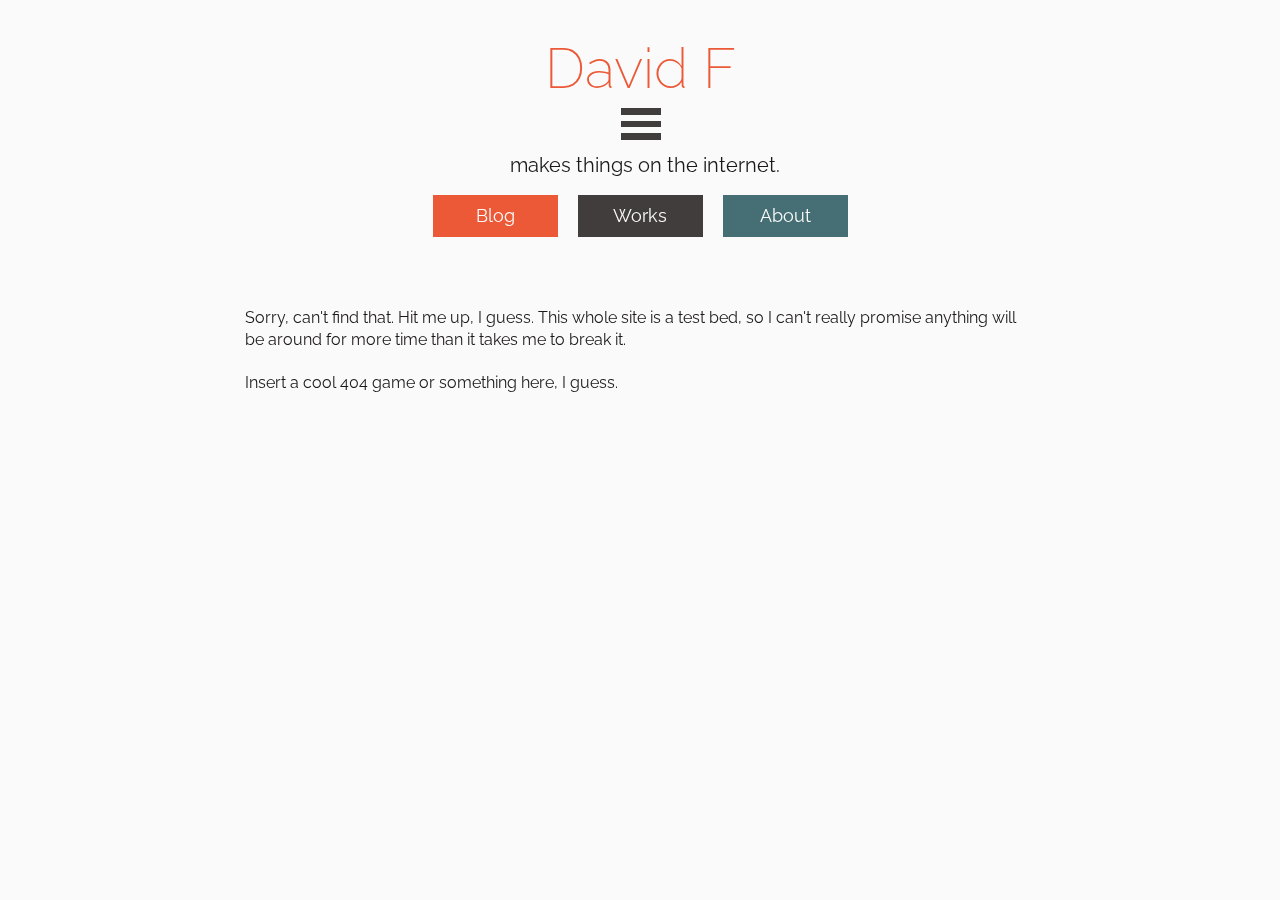
==== commit 6062135c: "IE Support" ====
--- a/index.html
+++ b/index.html
@@ -7,11 +7,16 @@
     <meta name="viewport" content="width=device-width, initial-scale=1">
     <link href='http://fonts.googleapis.com/css?family=Raleway:400,200' rel='stylesheet' type='text/css'>
     <link rel="stylesheet" type="text/css" href="/css/style.css">
+    <!--[if lte IE 9]>
+    <link rel="stylesheet" type="text/css" href="/css/ie.css">
+    <![endif]-->
+    <script src="modernizr.custom.20684.js" type="text/javascript"></script>
   </head>
   <body>
     <canvas id="canvas"></canvas>
     <div class="introBox">
       <h1><a href="/">David F</a></h1>
+      <div id="mobileMenu"><img src="/imgs/threelines_sm.png"></div>
       <section id="carouselContainer">
         <div id="carousel">
           <h6 class="carouselText">makes things on the internet.</h6>
@@ -29,7 +34,6 @@
 
   <div id="bodyContainer">
     <div class="content active" id="main">
-      Site version: Indignant snake. Internal routing is okay. Mobile support is still spotty.     <h5>Newest stuff</h5>
       <h6><a class="jumplink" href="#plus-operator">Javascript's Overloaded '+' Operator</a><br>Or, a descent into madness.</h6>
       <br>
       <br>      <h6><a class="jumplink" href="#abusing-the-history-api">Abusing the HTML5 History API</a><br>Or, how the site (sort of) works at the moment.</h6>
@@ -37,8 +41,8 @@
     <!--BEGIN BLOG-->
   <div id="blog">
     <div class="post content" id="plus-operator">
+      <h6>March 2014</h6>
       <h5>Javascript's overloaded '+' operator.</h5>
-      <h6>March 2014</h6>
      <p>In javascript, the <span class="code">+</span> operator serves as both an actual arithmetic + operator and a string concatenation operator. <a href="http://www.ecma-international.org/ecma-262/5.1/#sec-11.6.1">The spec</a> for this actually makes a lot of sense, and boils down to "evaluate the left and right expressions; if one (or both) is a string then treat them both as strings and concatenate them, otherwise treat them both as numbers and try to add them."</p>
      <p>Pretty straightforward, right? <span class="code">1 + 1 = 2</span> and <span class="code">1 + "1" = "11"</span>. When arithmetic operations are chained they evaluate from left to right, so <span class="code">1 + 2 + "3" = "33"</span>.</p>
      <p>Things get a little zany when you mix in javascript's type coercion. Arrays count as strings: <span class="code">1 + [] = "1"</span>, as do objects: <span class="code">1 + {} = "1object Object"</span>. Booleans are, predictably, numbers: <span class="code">1 + true = 2</span> (and <span class="code">true + true = 2</span> - treat everything as a number unless a string shows up), and null is, well, null: <span class="code">1 + null = 1</span>. Rounding out the built-in types, <span class="code">1 + undefined = NaN</span> -
@@ -49,10 +53,11 @@
      <span class="code">[{}] * 1 = NaN</span>, of course, because... the object gets cast to undefined? But <span class="code">[{}] + 1 = "[object Object]1"</span>. Okay, I have a nosebleed. We're done here.
      </p>
      <p>My point is, dynamic typing + overloaded arithmetic operators give me a headache. As an exercise to the reader, I leave the following: <span class="code">["10"]/(true+true) = ?</span>. Next week, why <span class="code">NaN !== NaN</span> (I'm kidding please no more).</p>
+     <hr>
     </div>
       <div class="post content" id="abusing-the-history-api">
+        <h6>March 2014</h6>
         <h5>Abusing the HTML5 History API</h5>
-        <h6>March 2014</h6>
         <p>
           Everyone agrees <a href="http://en.wikipedia.org/wiki/Flash_of_unstyled_content">FOUC</a> is bad, but lately I've been opposed to any sort of visible flash while changing pages on a single domain (unless there's meant to be a context change). I'm not sure if this feeling is driven by some nostalgia for the animated-transition-laden flash sites of my youth, or in spite of them - either way, it's strange to me to still be loading whole new pages with 40% repeated content almost a decade after AJAX became a buzzword.
           </p>
@@ -72,10 +77,11 @@
           page to worry about loading and painting. The same index page is served up whenever as both the root and 404 pages, and then a (for lack of a better term) router reads the path and displays the appropriate section (including a 404 section).</p>
           <p>This solution isn't all great - for one thing, everything is currently dumped into one giant HTML file. This makes updating the blog a bit ponderous, and will potentially lead to loading speed issues once the file has grown large enough. Also, while the CSS is designed to turn the page into one long one-pager and the jumplinks will still work without JS, the routing is nonfunctional without javascript. The first problem could be solved by switching from a true one-pager to
           dynamically loading the content with ajax while keeping the rest of the page static and retaining the history API use.</p><p>Of course, a week from now I'll probably just rebuild this whole site in Angular, or something.</p>
+          <hr>
       </div>
       <div class="post content" id="2013-reading-list">
+        <h6>January 2014</h6>
         <h5>An incomplete list of books I read in 2013</h5>        
-        <h6>January 2014</h6>
         <p class="two-col">
 City of Thieves - David Benioff
 <br>Cold Days - Jim Butcher
@@ -132,12 +138,41 @@
 
 <!--BEGIN ABOUT-->
 <div id="about" class="content">
-  <figure>
   <img id="headshot" src="imgs/headshot0.png" alt="I swear, this was the least obnoxious photo of me.">
-  <figcaption id="newPic">To do: get a less obnoxious photo.</figcaption>
-  </figure>
   
-  <p>Developer. Decent cook. Serious nerd.<br><br><br>contact me: <a href="mailto:dfernandez06@gmnorobotsail.com" id="email">dfernandez06@gmnorobotsail.com</a><br><br><a href="https://twitter.com/d_eff">follow me on twitter</a> (though I don't tweet much.)<br><br><a href="https://github.com/d-eff">check out my repos</a> (if that's your thing)</p></div>
+  <p>Developer. Decent cook. Serious nerd.</p>
+  
+  <table>
+    <tbody>
+      <tr>
+        <td>
+          <a href="mailto:dfernandez06@gmail.com"><img src="/imgs/email_icon.png" alt="/imgs/email_icon.png" alt="email envelope icon"></a>
+      </td>
+      <td> 
+        <a href="mailto:dfernandez06@gmail.com">dfernandez06@gmail.com</a>
+      </td>
+      </tr> 
+    <tr>
+      <td>    
+        <a href="https://github.com/d-eff"><img src="/imgs/github_icon.png" alt="github octocat icon"></a>
+      </td>
+      <td>    
+  <a href="https://github.com/d-eff">d-eff</a>
+      </td>
+    </tr>
+      <tr>
+        <td>
+          <a href="https://twitter.com/d_eff"><img src="/imgs/twitter_icon.png" alt="twitter bird icon"></a>
+      </td>
+        <td>
+  <a href="https://twitter.com/d_eff">@d_eff</a>
+      </td>
+    </tr> 
+    </tbody>
+  </table>  
+  
+  
+</div>
 <!--END ABOUT-->
 <div id="four04" class="content">
   <p>Sorry, can't find that. Hit me up, I guess. This whole site is a test bed, so I can't really promise anything will be around for more time than it takes me to break it.</p>
--- a/css/ie.css
+++ b/css/ie.css
@@ -0,0 +1,201 @@
+/* http://meyerweb.com/eric/tools/css/reset/ 
+   v2.0 | 20110126
+   License: none (public domain)
+*/
+html, body, div, span, applet, object, iframe,
+h1, h2, h3, h4, h5, h6, p, blockquote, pre,
+a, abbr, acronym, address, big, cite, code,
+del, dfn, em, img, ins, kbd, q, s, samp,
+small, strike, strong, sub, sup, tt, var,
+b, u, i, center,
+dl, dt, dd, ol, ul, li,
+fieldset, form, label, legend,
+table, caption, tbody, tfoot, thead, tr, th, td,
+article, aside, canvas, details, embed,
+figure, figcaption, footer, header, hgroup,
+menu, nav, output, ruby, section, summary,
+time, mark, audio, video {
+  margin: 0;
+  padding: 0;
+  border: 0;
+  font-size: 100%;
+  font: inherit;
+  vertical-align: baseline; }
+
+/* HTML5 display-role reset for older browsers */
+article, aside, details, figcaption, figure,
+footer, header, hgroup, menu, nav, section {
+  display: block; }
+
+body {
+  line-height: 1; }
+
+ol, ul {
+  list-style: none; }
+
+blockquote, q {
+  quotes: none; }
+
+blockquote:before, blockquote:after,
+q:before, q:after {
+  content: '';
+  content: none; }
+
+table {
+  border-collapse: collapse;
+  border-spacing: 0; }
+
+*, *:before, *:after {
+  -moz-box-sizing: border-box;
+  -webkit-box-sizing: border-box;
+  box-sizing: border-box; }
+
+html {
+  font-size: 16px;
+  overflow-y: scroll; }
+
+body {
+  font-family: 'Raleway', sans-serif;
+  font-weight: 400;
+  -webkit-font-smoothing: antialiased;
+  background-color: #fafafa;
+  color: #1c1919; }
+
+h1 {
+  font-size: 56px;
+  font-weight: 200; }
+
+h5 {
+  font-size: 24px; }
+
+h6 {
+  font-size: 20px; }
+
+em {
+  font-style: italic; }
+
+strong {
+  font-weight: bold; }
+
+a:hover {
+  background-color: rgba(200, 200, 200, 0.3); }
+
+.introBox {
+  width: 450px;
+  margin: 40px auto 0;
+  text-align: center;
+  position: relative; }
+  .introBox a {
+    color: #1c1919;
+    text-decoration: none; }
+  .introBox h1 a {
+    color: #eb5937;
+    font-weight: 200; }
+  .introBox h6 {
+    color: #1c1919;
+    margin: 0px 5px; }
+  .introBox ul {
+    margin: 20px 0 0; }
+  .introBox li {
+    display: inline-block;
+    font-size: 20px;
+    font-size: 1.125rem;
+    text-align: center;
+    width: 125px;
+    color: #fafafa; }
+  .introBox li a {
+    color: #fafafa;
+    display: block;
+    padding: 12px 20px; }
+  .introBox a:hover {
+    background-color: rgba(200, 200, 200, 0.3); }
+  .introBox h1 a:hover {
+    background-color: #fafafa; }
+  .introBox ul li:nth-child(1) {
+    background-color: #eb5937; }
+  .introBox ul li:nth-child(2) {
+    background-color: #403d3c;
+    margin: 0 20px; }
+  .introBox ul li:nth-child(3) {
+    background-color: #456f74; }
+
+#carouselContainer {
+  height: 20px;
+  position: relative; }
+  #carouselContainer h6 {
+    display: block;
+    position: absolute;
+    text-align: center;
+    width: 450px; }
+  #carouselContainer h6 ~ h6 {
+    display: none; }
+
+#bodyContainer {
+  max-width: 840px;
+  position: relative;
+  padding: 0 20px;
+  margin: 60px auto 120px; }
+  #bodyContainer a {
+    text-decoration: none;
+    font-weight: bold;
+    color: #456f74; }
+  #bodyContainer h5 {
+    margin: 15px 0px; }
+  #bodyContainer p {
+    line-height: 1.4;
+    padding: 10px 5px; }
+
+#blog .code {
+  font-family: monospace;
+  font-size: 15px;
+  background-color: rgba(230, 230, 230, 0.8);
+  padding: 0px 1px;
+  border: 1px solid #cacaca;
+  border-radius: 2px; }
+#blog .post {
+  margin-bottom: 100px; }
+  #blog .post h5 {
+    margin: 15px 0px 5px; }
+  #blog .post h6 {
+    font-size: 18px;
+    font-size: 1.125rem;
+    margin: 0px 0px 10px; }
+#blog ul {
+  list-style: initial;
+  line-height: 1.4;
+  margin-left: 25px; }
+#blog li {
+  padding: 5px 0; }
+
+.workList {
+  text-align: center; }
+  .workList li {
+    display: inline-block;
+    vertical-align: top;
+    max-width: 250px;
+    text-align: left;
+    margin-bottom: 20px; }
+  .workList li:nth-child(3n+2) {
+    padding: 0 20px; }
+  .workList li img {
+    width: 100%; }
+  .workList li p {
+    padding: 10px 5px 40px; }
+  .workList h6 {
+    margin-top: 8px;
+    color: #456f74;
+    font-weight: bold; }
+
+#about {
+  text-align: center; }
+  #about figcaption {
+    font-size: 13px;
+    font-size: 0.8125rem;
+    font-style: italic;
+    cursor: pointer; }
+
+#four04 {
+  display: none; }
+
+canvas {
+  display: none; }
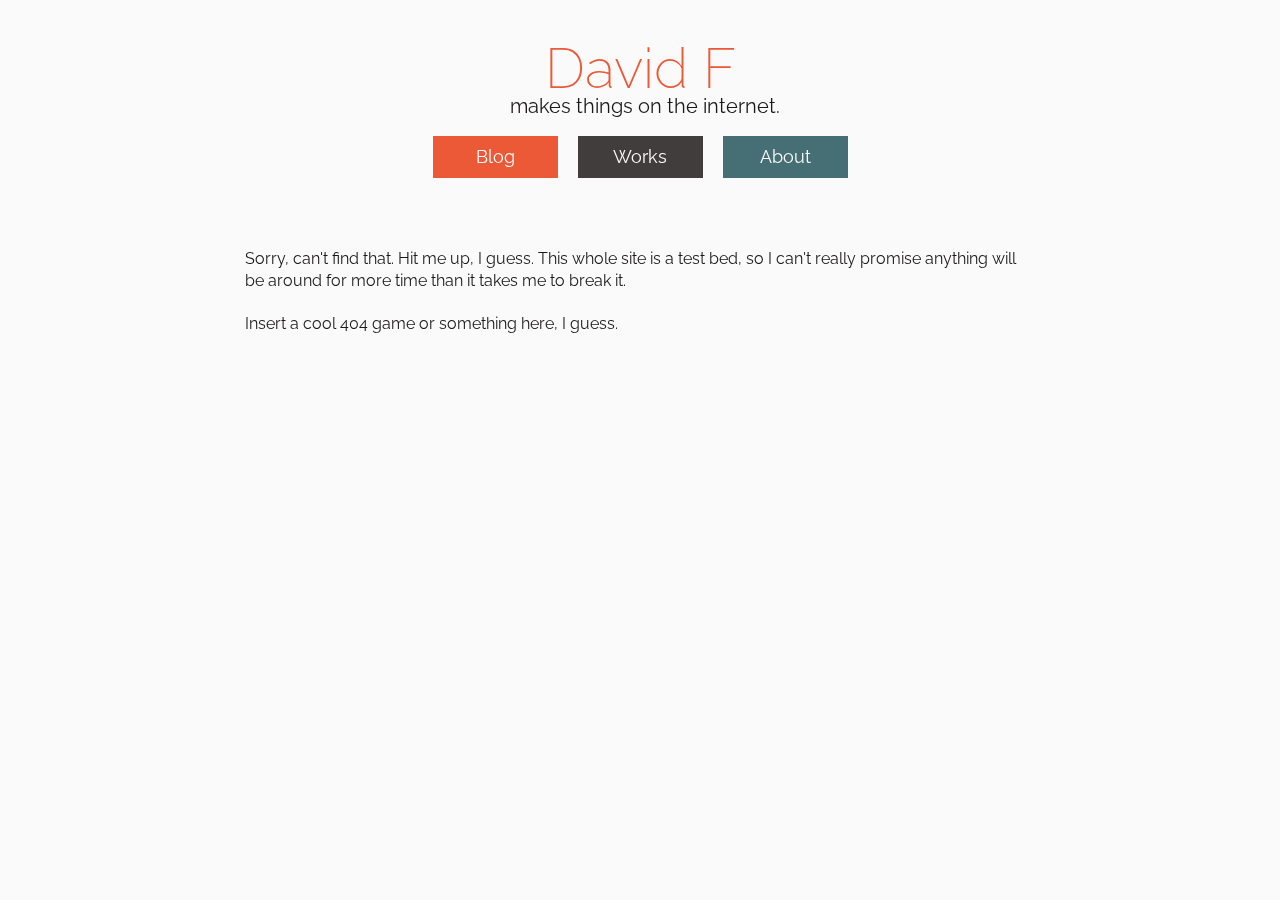
==== commit 0a15a5a9: "More IE Support" ====
--- a/index.html
+++ b/index.html
@@ -7,16 +7,18 @@
     <meta name="viewport" content="width=device-width, initial-scale=1">
     <link href='http://fonts.googleapis.com/css?family=Raleway:400,200' rel='stylesheet' type='text/css'>
     <link rel="stylesheet" type="text/css" href="/css/style.css">
-    <!--[if lte IE 9]>
+    <!--[if lt IE 10]>
+    <link rel="stylesheet" type="text/css" href="/css/ie9.css">
+    <![endif]-->
+    <!--[if lt IE 9]>
     <link rel="stylesheet" type="text/css" href="/css/ie.css">
     <![endif]-->
-    <script src="modernizr.custom.20684.js" type="text/javascript"></script>
+    <script src="/js/modernizr.custom.20684.js" type="text/javascript"></script>
   </head>
   <body>
     <canvas id="canvas"></canvas>
     <div class="introBox">
       <h1><a href="/">David F</a></h1>
-      <div id="mobileMenu"><img src="/imgs/threelines_sm.png"></div>
       <section id="carouselContainer">
         <div id="carousel">
           <h6 class="carouselText">makes things on the internet.</h6>
@@ -61,7 +63,7 @@
         <p>
           Everyone agrees <a href="http://en.wikipedia.org/wiki/Flash_of_unstyled_content">FOUC</a> is bad, but lately I've been opposed to any sort of visible flash while changing pages on a single domain (unless there's meant to be a context change). I'm not sure if this feeling is driven by some nostalgia for the animated-transition-laden flash sites of my youth, or in spite of them - either way, it's strange to me to still be loading whole new pages with 40% repeated content almost a decade after AJAX became a buzzword.
           </p>
-          <p>AJAX was my first thought, but just loading in new content and popping it into parts of the page fails to update the url. I could update <span class="code">location.href</span>, but that forces a page load. We could update <span class="code">location.hash</span> - that doesn't force a reload - but that leaves an unsightly hash in the url, which gives it the feel of a jump anchor - which, in a way, it is, but that's not how I want to present it to users.</p>
+          <p>Using AJAX was my first thought, but just loading in new content and popping it into parts of the page fails to update the url. I could update <span class="code">location.href</span>, but that forces a page load. We could update <span class="code">location.hash</span> - that doesn't force a reload - but that leaves an unsightly hash in the url, which gives it the feel of a jump anchor - which, in a way, it is -  but that's not how I want to present it to users.</p>
           <p>
           Enter the HTML5 History API. The <span class="code">history</span> object stores state info for the pages you've visited in a given tab, and allows you to both navigate between states and push a new state (or replace the current one) - the trick here being that pushing/replacing a state updates the url in the browser to read however you want it to (after the hostname) without forcing a reload.  
           </p>
@@ -73,9 +75,10 @@
             <li>A <span class="code">title</span> object - the docs say it's looking for a string, but as far as I can tell this arg still isn't being used anywhere. All four major browsers (tested on Windows and Linux, at least) display the page's actual <span class="code">title</span> tag in the history.</li>
             <li>The <span class=code>URL</span> you want to use. It can be relative.</li>
           </ul>
-          <p><em>That's great, how are you actually using it?</em> At the moment this site is a single page dressed up as a multi-page site by selectively showing content based on the url. Nav links are set up like normal jump-links with hrefs pointing to #ids on the page. When one is clicked, we display that section, hide the others, and push an updated URL to the history. Like I mentioned above, updating the url via the history API doesn't refresh the page, so we only have a single
-          page to worry about loading and painting. The same index page is served up whenever as both the root and 404 pages, and then a (for lack of a better term) router reads the path and displays the appropriate section (including a 404 section).</p>
-          <p>This solution isn't all great - for one thing, everything is currently dumped into one giant HTML file. This makes updating the blog a bit ponderous, and will potentially lead to loading speed issues once the file has grown large enough. Also, while the CSS is designed to turn the page into one long one-pager and the jumplinks will still work without JS, the routing is nonfunctional without javascript. The first problem could be solved by switching from a true one-pager to
+          <p><em>That's great, how are you actually using it?</em> At the moment this site is a single page dressed up as a multi-page site by selectively showing content based on the url. Navigation consisits of normal anchor links with hrefs pointing to #ids on the page. When one is clicked, that section is displayed, the others are hidden, and an updated URL is pushed to the history. Like I mentioned above, updating the url via the history API doesn't refresh the page, so there is
+          only the single
+          page to worry about loading and painting. The same index page is served up as both the root and 404 pages, and then a router reads the path and displays the appropriate section (including one for 404s, if necessary).</p>
+          <p>This solution isn't all great - for one thing, everything is currently dumped into one giant HTML file. This makes updating the blog a bit ponderous, and will potentially lead to loading speed issues once the file grows large enough. Also, while the CSS is designed to turn the page into one long one-pager and the anchors will still work without JS, the routing is nonfunctional without javascript enabled. The first problem could be solved by switching from a true one-pager to
           dynamically loading the content with ajax while keeping the rest of the page static and retaining the history API use.</p><p>Of course, a week from now I'll probably just rebuild this whole site in Angular, or something.</p>
           <hr>
       </div>
@@ -124,14 +127,15 @@
       <!--BEGIN WORK SECTION-->
 <div class="content" id="work">
 <ul class="workList">
-  <li><a href="http://fictionalcorp.com/chat.html"><img src="/imgs/screenChat.jpg"></a><h6><a href="http://fictionalcorp.com/chat.html">Thesaurize</a></h6><p>An off-joke about needing to improve one's english turned into a silly chat room.<br><br>Node, Express, Socket.io</p></li>
-  <li><a href="http://www.teresaflourlamb.com/"><img src="/imgs/screenFlour.jpg"></a><h6><a href="http://www.teresaflourlamb.com/">Teresa Flour Lamb</a></h6><p>Portfolio site for a friend. She designed, I built. Fully responsive.<br><br>HTML5, CSS3</p></li>
-  <li><a href="http://gabudget.org/"><img src="/imgs/screenGA.jpg"></a><h6><a href="http://gabudget.org/">GA Budget Project</a></h6><p>Working with a friend to bring more transparency and accessibility to the Georgia state budget. <strong>Work in progress.</strong><br><br>D3, Angular, Node</p></li>
-  <li><a href="http://www.southtampatitle.com/"><img src="/imgs/screenSTT.jpg"></a><h6><a href="http://www.southtampatitle.com/">South Tampa Title</a></h6><p>Site for a title company in my hometown. Responsive.<br><br>HTML5, CSS3</p></li>
+  <li><a href="http://fictionalcorp.com/chat.html"><img src="/imgs/screenChat.jpg" alt="screenshot of thesaurus chat"></a><h6><a href="http://fictionalcorp.com/chat.html">Thesaurize</a></h6><p>An off-joke about needing to improve one's english turned into a silly chat room.<br><br>Node, Express, Socket.io</p></li>
+  <li><a href="http://www.teresaflourlamb.com/"><img src="/imgs/screenFlour.jpg" alt="screenshot of T's homepage"></a><h6><a href="http://www.teresaflourlamb.com/">Teresa Flour Lamb</a></h6><p>Portfolio site for a friend. She designed, I built. Fully responsive.<br><br>HTML5, CSS3</p></li>
+  <li><a href="http://gabudget.org/"><img src="/imgs/screenGA.jpg" alt="screenshot of GA Budget Project"></a><h6><a href="http://gabudget.org/">GA Budget Project</a></h6><p>Working with a friend to bring more transparency and accessibility to the Georgia state budget. <strong>Work in progress.</strong><br><br>D3, Angular, Node</p></li>
+  <li><a href="http://www.southtampatitle.com/"><img src="/imgs/screenSTT.jpg" alt="screenshot of South Tampa Title.com homepage"></a><h6><a href="http://www.southtampatitle.com/">South Tampa Title</a></h6><p>Site for a title company in my hometown. Responsive.<br><br>HTML5, CSS3</p></li>
   <li><a href="http://content.opportunityknocks.org/"><img src="/imgs/screenOK.jpg" alt="screen shot of content.opportunityknocks.org"></a><h6><a href="http://content.opportunityknocks.org">Opportunity Knocks Blog</a></h6><p>Custom Wordpress theme for Opportunity Knocks. Matches the style of their main site.<br><br>HTML, CSS, PHP</p></li>
-  <li><a href="http://mynameisf.com/demos/horo/cats"><img src="/imgs/screenCats.jpg"></a><h6><a href="http://mynameisf.com/demos/horo/cats">Horoscope Cats</a></h6><p>In case you want to know what the stars have in store for you this week.<br><br>Javascript, cat images, whiskey</p></li>
+<!--  <li><a href="http://www.mynameisf.com/demos/CSSOff2013/"><img src="/imgs/screenCSSOff.jpg" alt="screenshot of cssoff 2013 entry"></a><h6><a href="http://www.mynameisf.com/demos/CSSOff2013/">CSSOff 2013 Entry</a></h6><p><a href="http://www.unmatchedstyle.com/cssoff/">CSSOff</a> is an awesome competition. I only had a day to spend on my entry, but I was pleased with how much I managed to accomplish.<br><br>HTML, CSS</p></li>-->
+  <li><a href="http://mynameisf.com/demos/horo/cats"><img src="/imgs/screenCats.jpg" alt="screenshot of horoscope cats"></a><h6><a href="http://mynameisf.com/demos/horo/cats">Horoscope Cats</a></h6><p>In case you want to know what the stars have in store for you this week.<br><br>Javascript, cat images, whiskey</p></li>
 
-  <li><a href="http://www.martineando.com/"><img src="/imgs/screenMartin.jpg"></a><h6><a href="http://www.martineando.com/">Martineando punto com</a></h6><p>Present for a, er, friend. MAMI LLEGO TU PAPI CON EL FUNKETE, SACUDELO.<br><br>Canvas, JS, beer (Noticing a pattern?)</p></li>
+  <li><a href="http://www.martineando.com/"><img src="/imgs/screenMartin.jpg" alt="screenshot of Martineandopuntocom"></a><h6><a href="http://www.martineando.com/">Martineando punto com</a></h6><p>Present for a, er, friend. MAMI LLEGO TU PAPI CON EL FUNKETE, SACUDELO.<br><br>Canvas, JS, beer (Noticing a pattern?)</p></li>
 </ul>
 </div>
 <!--END WORK -->
@@ -146,7 +150,7 @@
     <tbody>
       <tr>
         <td>
-          <a href="mailto:dfernandez06@gmail.com"><img src="/imgs/email_icon.png" alt="/imgs/email_icon.png" alt="email envelope icon"></a>
+          <a href="mailto:dfernandez06@gmail.com"><img src="/imgs/email_icon.png" alt="email envelope icon"></a>
       </td>
       <td> 
         <a href="mailto:dfernandez06@gmail.com">dfernandez06@gmail.com</a>
--- a/css/style.css
+++ b/css/style.css
@@ -67,8 +67,8 @@
   font-weight: 200; }
 
 h5 {
-  font-size: 24px;
-  font-size: 1.5rem; }
+  font-size: 28px;
+  font-size: 1.75rem; }
 
 h6 {
   font-size: 20px;
@@ -193,7 +193,6 @@
   font-size: 15px;
   background-color: rgba(230, 230, 230, 0.8);
   padding: 0px 1px;
-  border: 1px solid #cacaca;
   border-radius: 2px; }
 #blog .two-col {
   -webkit-columns: 2;
@@ -201,17 +200,22 @@
 #blog .post {
   margin-bottom: 100px; }
   #blog .post h5 {
-    margin: 15px 0px 5px; }
+    margin: 5px 0px 10px; }
   #blog .post h6 {
     font-size: 18px;
     font-size: 1.125rem;
-    margin: 0px 0px 10px; }
+    margin: 15px 0px 0px;
+    color: #eb5937; }
+  #blog .post p {
+    background-color: #fafafa; }
 #blog ul {
   list-style: initial;
   line-height: 1.4;
   margin-left: 25px; }
 #blog li {
   padding: 5px 0; }
+#blog hr {
+  margin-top: 50px; }
 
 .content {
   display: none; }
@@ -223,6 +227,7 @@
   text-align: center; }
   .workList li {
     display: inline-block;
+    -moz-box-sizing: initial;
     box-sizing: initial;
     vertical-align: top;
     max-width: 250px;
@@ -246,6 +251,14 @@
     font-size: 0.8125rem;
     font-style: italic;
     cursor: pointer; }
+  #about table {
+    margin: 0 auto; }
+  #about td {
+    vertical-align: middle;
+    text-align: left;
+    padding: 8px 10px; }
+  #about td:nth-child(odd) a {
+    display: block; }
 
 canvas {
   position: fixed;
@@ -265,15 +278,20 @@
   canvas {
     display: none; }
 
-  #carouselContainer h6 {
-    width: 430px; }
-  #carouselContainer h6:nth-child(2), #carouselContainer h6:nth-child(3) {
+  #carouselContainer {
     display: none; }
 
   .introBox {
-    width: 431px; }
+    width: 100%;
+    text-align: left; }
+    .introBox h1 {
+      padding: 0px 20px; }
+    .introBox ul {
+      text-align: center; }
+    .introBox li {
+      width: initial; }
     .introBox ul li:nth-child(2) {
-      margin: 0 10px; }
+      margin: 0px 10px; }
 
   .content {
     display: block; }
@@ -281,12 +299,6 @@
   #four04 {
     display: none; } }
 @media screen and (max-width: 340px) {
-  .introBox {
-    width: 100%; }
-
-  #carouselContainer h6 {
-    width: 320px; }
-
   #main {
     margin-bottom: 60px; }
 
--- a/css/ie9.css
+++ b/css/ie9.css
@@ -0,0 +1,2 @@
+#carouselContainer h6 ~ h6 {
+  display: none; }
--- a/css/ie.css
+++ b/css/ie.css
@@ -1,198 +1,8 @@
-/* http://meyerweb.com/eric/tools/css/reset/ 
-   v2.0 | 20110126
-   License: none (public domain)
-*/
-html, body, div, span, applet, object, iframe,
-h1, h2, h3, h4, h5, h6, p, blockquote, pre,
-a, abbr, acronym, address, big, cite, code,
-del, dfn, em, img, ins, kbd, q, s, samp,
-small, strike, strong, sub, sup, tt, var,
-b, u, i, center,
-dl, dt, dd, ol, ul, li,
-fieldset, form, label, legend,
-table, caption, tbody, tfoot, thead, tr, th, td,
-article, aside, canvas, details, embed,
-figure, figcaption, footer, header, hgroup,
-menu, nav, output, ruby, section, summary,
-time, mark, audio, video {
-  margin: 0;
-  padding: 0;
-  border: 0;
-  font-size: 100%;
-  font: inherit;
-  vertical-align: baseline; }
-
-/* HTML5 display-role reset for older browsers */
-article, aside, details, figcaption, figure,
-footer, header, hgroup, menu, nav, section {
+.content {
   display: block; }
 
-body {
-  line-height: 1; }
-
-ol, ul {
-  list-style: none; }
-
-blockquote, q {
-  quotes: none; }
-
-blockquote:before, blockquote:after,
-q:before, q:after {
-  content: '';
-  content: none; }
-
-table {
-  border-collapse: collapse;
-  border-spacing: 0; }
-
-*, *:before, *:after {
-  -moz-box-sizing: border-box;
-  -webkit-box-sizing: border-box;
-  box-sizing: border-box; }
-
-html {
-  font-size: 16px;
-  overflow-y: scroll; }
-
-body {
-  font-family: 'Raleway', sans-serif;
-  font-weight: 400;
-  -webkit-font-smoothing: antialiased;
-  background-color: #fafafa;
-  color: #1c1919; }
-
-h1 {
-  font-size: 56px;
-  font-weight: 200; }
-
-h5 {
-  font-size: 24px; }
-
-h6 {
-  font-size: 20px; }
-
-em {
-  font-style: italic; }
-
-strong {
-  font-weight: bold; }
-
-a:hover {
-  background-color: rgba(200, 200, 200, 0.3); }
-
-.introBox {
-  width: 450px;
-  margin: 40px auto 0;
-  text-align: center;
-  position: relative; }
-  .introBox a {
-    color: #1c1919;
-    text-decoration: none; }
-  .introBox h1 a {
-    color: #eb5937;
-    font-weight: 200; }
-  .introBox h6 {
-    color: #1c1919;
-    margin: 0px 5px; }
-  .introBox ul {
-    margin: 20px 0 0; }
-  .introBox li {
-    display: inline-block;
-    font-size: 20px;
-    font-size: 1.125rem;
-    text-align: center;
-    width: 125px;
-    color: #fafafa; }
-  .introBox li a {
-    color: #fafafa;
-    display: block;
-    padding: 12px 20px; }
-  .introBox a:hover {
-    background-color: rgba(200, 200, 200, 0.3); }
-  .introBox h1 a:hover {
-    background-color: #fafafa; }
-  .introBox ul li:nth-child(1) {
-    background-color: #eb5937; }
-  .introBox ul li:nth-child(2) {
-    background-color: #403d3c;
-    margin: 0 20px; }
-  .introBox ul li:nth-child(3) {
-    background-color: #456f74; }
-
-#carouselContainer {
-  height: 20px;
-  position: relative; }
-  #carouselContainer h6 {
-    display: block;
-    position: absolute;
-    text-align: center;
-    width: 450px; }
-  #carouselContainer h6 ~ h6 {
-    display: none; }
-
-#bodyContainer {
-  max-width: 840px;
-  position: relative;
-  padding: 0 20px;
-  margin: 60px auto 120px; }
-  #bodyContainer a {
-    text-decoration: none;
-    font-weight: bold;
-    color: #456f74; }
-  #bodyContainer h5 {
-    margin: 15px 0px; }
-  #bodyContainer p {
-    line-height: 1.4;
-    padding: 10px 5px; }
-
-#blog .code {
-  font-family: monospace;
-  font-size: 15px;
-  background-color: rgba(230, 230, 230, 0.8);
-  padding: 0px 1px;
-  border: 1px solid #cacaca;
-  border-radius: 2px; }
-#blog .post {
-  margin-bottom: 100px; }
-  #blog .post h5 {
-    margin: 15px 0px 5px; }
-  #blog .post h6 {
-    font-size: 18px;
-    font-size: 1.125rem;
-    margin: 0px 0px 10px; }
-#blog ul {
-  list-style: initial;
-  line-height: 1.4;
-  margin-left: 25px; }
-#blog li {
-  padding: 5px 0; }
-
-.workList {
-  text-align: center; }
-  .workList li {
-    display: inline-block;
-    vertical-align: top;
-    max-width: 250px;
-    text-align: left;
-    margin-bottom: 20px; }
-  .workList li:nth-child(3n+2) {
-    padding: 0 20px; }
-  .workList li img {
-    width: 100%; }
-  .workList li p {
-    padding: 10px 5px 40px; }
-  .workList h6 {
-    margin-top: 8px;
-    color: #456f74;
-    font-weight: bold; }
-
-#about {
-  text-align: center; }
-  #about figcaption {
-    font-size: 13px;
-    font-size: 0.8125rem;
-    font-style: italic;
-    cursor: pointer; }
+.introBox li {
+  background-color: #403d3c; }
 
 #four04 {
   display: none; }
